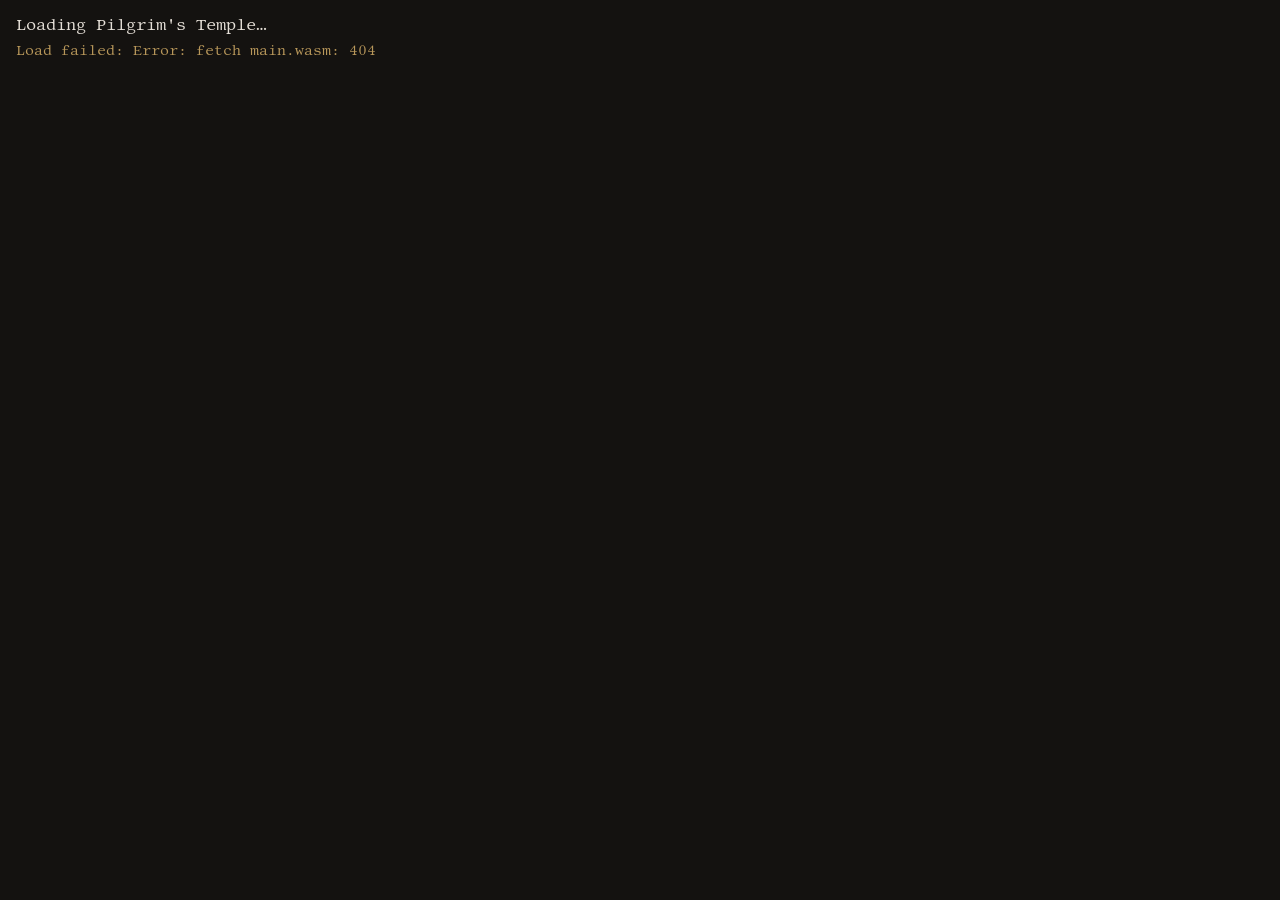
==== web/index.html @ 37a1a090 "Polish: robust enemies (data colors, magic, effects, talents, XP), class Hit Dice/ATT/DEF/MDEF, UI p" ====
<!doctype html>
<html lang="en">
<head>
<meta charset="utf-8">
<meta name="viewport" content="width=device-width, initial-scale=1">
<title>Pilgrim's Temple</title>
<link rel="stylesheet" href="tokens.css">
<style>
  html, body { margin: 0; background: var(--bg); color: var(--fg); font-family: var(--font-monospace); }
  #game { white-space: pre; line-height: var(--map-line-height); padding: 16px 16px 0 16px; }
  .status { color: var(--gold); font-size: 14px; padding: 8px 16px; font-family: var(--font-monospace); white-space: pre; }
  #log { color: var(--gray-1); font-family: var(--font-monospace); white-space: pre; padding: 4px 16px 0 16px; line-height: 1.15; }
  #hints { color: var(--gray-2); font-family: var(--font-monospace); padding: 8px 16px 16px 16px; white-space: pre-wrap; }
</style>
</head>
<body>
<div id="game">Loading Pilgrim's Temple…</div>
<div class="status" id="status">Booting WASM…</div>
<div id="log"></div>
<div id="hints"></div>
<script src="wasm_exec.js"></script>
<script>
(function() {
  const status = document.getElementById('status');
  function supportsBr() {
    if (!('DecompressionStream' in window)) return false;
    try { new DecompressionStream('br'); return true; } catch (e) { return false; }
  }
  async function instantiateWasm(bytes, go) {
    const result = await WebAssembly.instantiate(bytes, go.importObject);
    go.run(result.instance);
  }
  async function loadWasm() {
    // Prefer brotli if supported, else go straight to uncompressed.
    if (supportsBr()) {
      try {
        const resp = await fetch('main.wasm.br');
        if (!resp.ok) throw new Error('fetch main.wasm.br: ' + resp.status);
        const brBytes = await resp.arrayBuffer();
        const ds = new DecompressionStream('br');
        const stream = new Response(brBytes).body.pipeThrough(ds);
        const wasmBytes = await new Response(stream).arrayBuffer();
        status.textContent = 'Running (brotli)…';
        const go = new Go();
        await instantiateWasm(wasmBytes, go);
        return;
      } catch (e) {
        console.warn('brotli load failed, falling back to main.wasm:', e);
        status.textContent = 'Brotli unsupported — loading uncompressed…';
      }
    } else {
      status.textContent = 'Brotli not supported — loading uncompressed…';
    }
    // Fallback: uncompressed
    const resp2 = await fetch('main.wasm');
    if (!resp2.ok) throw new Error('fetch main.wasm: ' + resp2.status);
    const wasmBytes2 = await resp2.arrayBuffer();
    const go2 = new Go();
    await instantiateWasm(wasmBytes2, go2);
  }
  loadWasm().catch(e => {
    status.textContent = 'Load failed: ' + e;
    console.error(e);
  });
})();
</script>
</body>
</html>
---- web/tokens.css ----
@import url("https://fonts.googleapis.com/css2?family=Libertinus+Mono&display=swap");

/* Design tokens — Pilgrim's Temple (Party Roguelike) web build.
   Mirror of docs/design-guide.md. Core background with gold/red/slate accents,
   all colors desaturated. Both builds (terminal and web) share this identity. */

:root {
  /* Core */
  --bg:            #141210; /* near-black, slightly warm */
  --fg:            #e6e0d8; /* near-white text and glyphs */
  --floor:         #4a4642; /* decorative open floor glyph */
  --wall:          #6b645c; /* wall and pillar glyph */
  --gray-4:        #2c2927;
  --gray-3:        #3d3936;
  --gray-2:        #8a857e; /* dim read-only labels */
  --gray-1:        #b5aea5;

  /* Accents (desaturated) */
  --gold:          #b8975a; /* positive, warnings, panel headers, numbers (~6.8:1) */
  --gold-bright:   #d3ad6b; /* emphasized, cursor (~8.9:1) */
  --red:           #a8564a; /* large/graphical damage only (~3.6:1); not small text */
  --red-bright:    #c96a5a; /* small damage text (~5.1:1) */
  --slate:         #6e8fb5; /* atmosphere, sensory log entries (~5.6:1) */

  /* Typography */
  --font-monospace:
    "Libertinus Mono",
    ui-monospace,
    "Courier New",
    monospace;

  /* Layout */
  --map-cell:       16px;
  --map-line-height: 1.15;
}

/* Accessibility floor: informational glyphs never fall below 3:1 against
   their background. --floor is decorative only and never carries required
   information. Small text uses --red-bright, never --red (which is for
   large or graphical emphasis only). See docs/design-guide.md Section 6. */
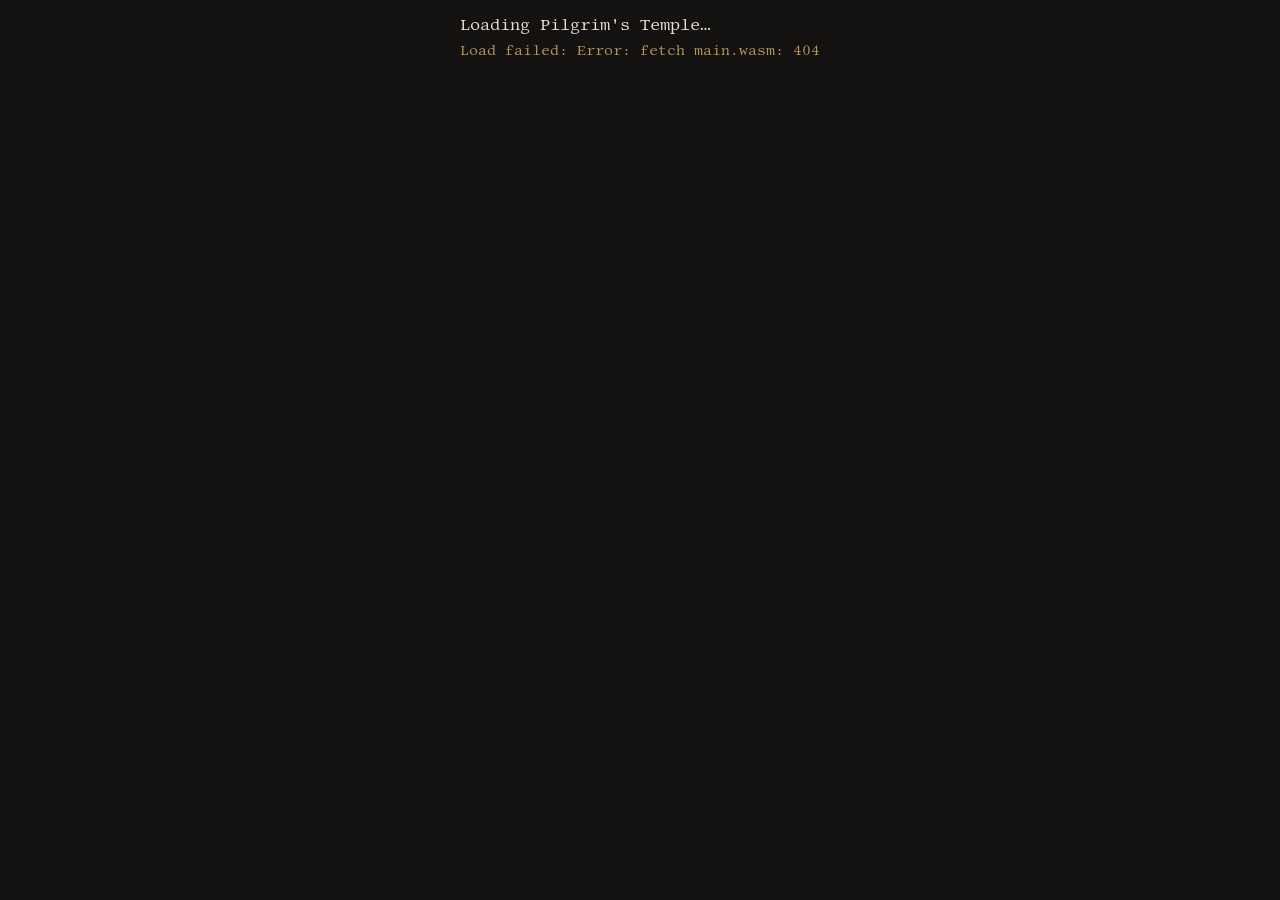
==== commit f8bd6401: "Center webpage view upper center Wrap #game/#status/#log/#hints in .page (width: fit-content; max-wi" ====
--- a/web/index.html
+++ b/web/index.html
@@ -6,7 +6,9 @@
 <title>Pilgrim's Temple</title>
 <link rel="stylesheet" href="tokens.css">
 <style>
-  html, body { margin: 0; background: var(--bg); color: var(--fg); font-family: var(--font-monospace); }
+  html, body { margin: 0; background: var(--bg); color: var(--fg); font-family: var(--font-monospace); min-height: 100vh; }
+  body { display: flex; justify-content: center; align-items: flex-start; }
+  .page { width: fit-content; max-width: 100vw; }
   #game { white-space: pre; line-height: var(--map-line-height); padding: 16px 16px 0 16px; }
   .status { color: var(--gold); font-size: 14px; padding: 8px 16px; font-family: var(--font-monospace); white-space: pre; }
   #log { color: var(--gray-1); font-family: var(--font-monospace); white-space: pre; padding: 4px 16px 0 16px; line-height: 1.15; }
@@ -14,11 +16,12 @@
 </style>
 </head>
 <body>
+<div class="page">
 <div id="game">Loading Pilgrim's Temple…</div>
 <div class="status" id="status">Booting WASM…</div>
 <div id="log"></div>
 <div id="hints"></div>
-<script src="wasm_exec.js"></script>
+</div>
 <script>
 (function() {
   const status = document.getElementById('status');
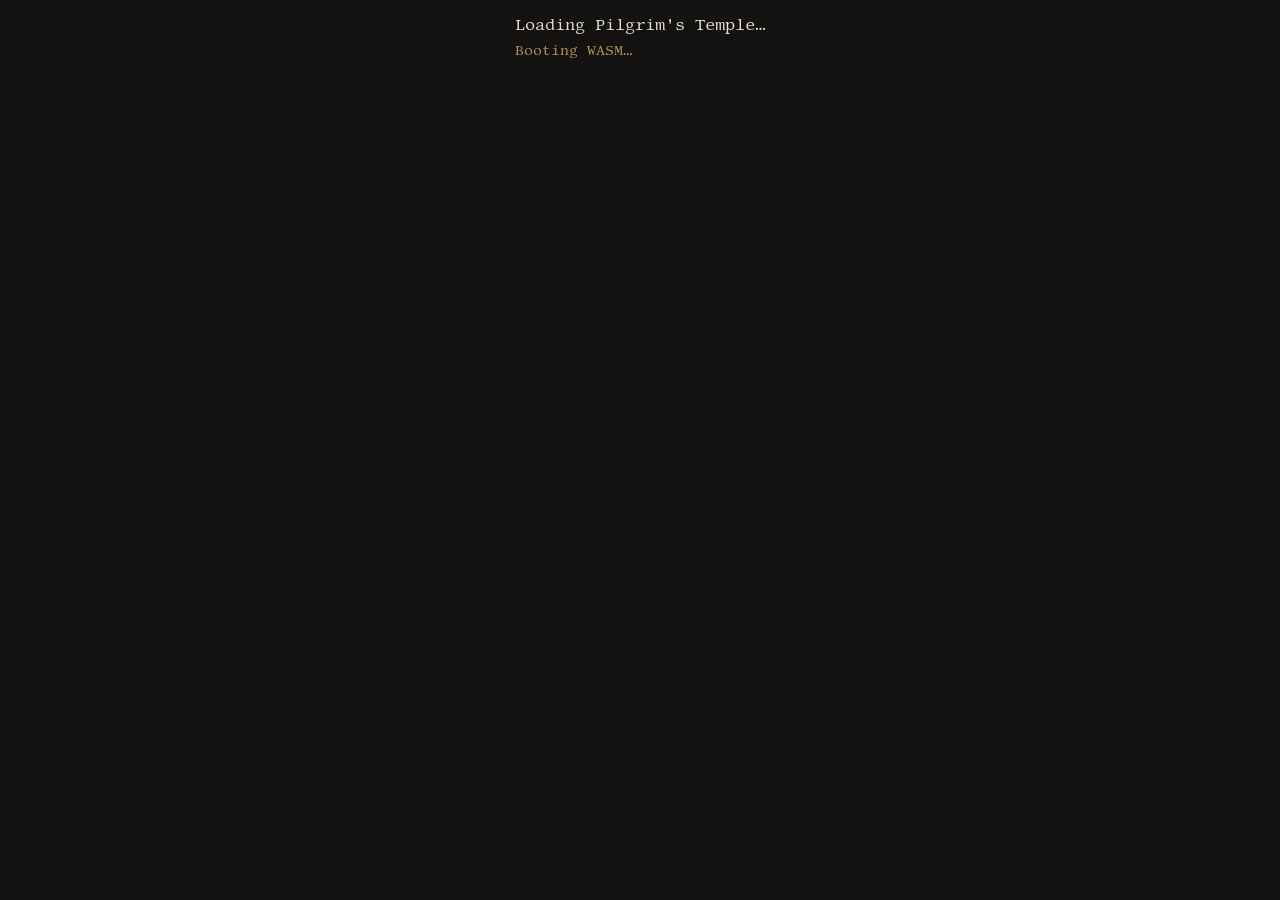
==== commit 857cd2b9: "Fix web: restore wasm_exec.js script tag (Go not defined) The centered layout rewrite dropped the <s" ====
--- a/web/index.html
+++ b/web/index.html
@@ -22,8 +22,8 @@
 <div id="log"></div>
 <div id="hints"></div>
 </div>
+<script src="wasm_exec.js"></script>
 <script>
-(function() {
   const status = document.getElementById('status');
   function supportsBr() {
     if (!('DecompressionStream' in window)) return false;
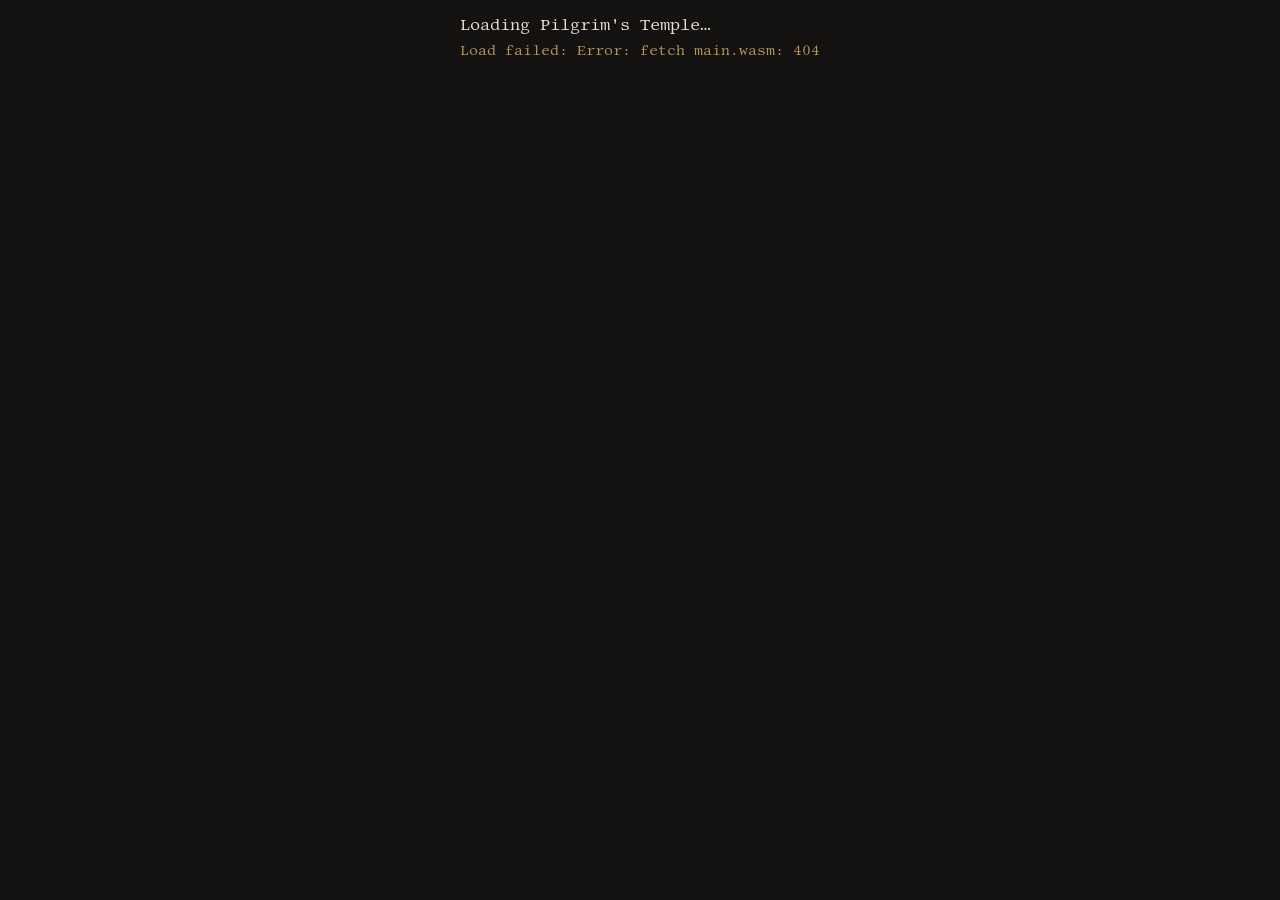
==== commit e5fbb110: "(); at :68 had no matching open. EOF )" ====
--- a/web/index.html
+++ b/web/index.html
@@ -24,6 +24,7 @@
 </div>
 <script src="wasm_exec.js"></script>
 <script>
+(function() {
   const status = document.getElementById('status');
   function supportsBr() {
     if (!('DecompressionStream' in window)) return false;
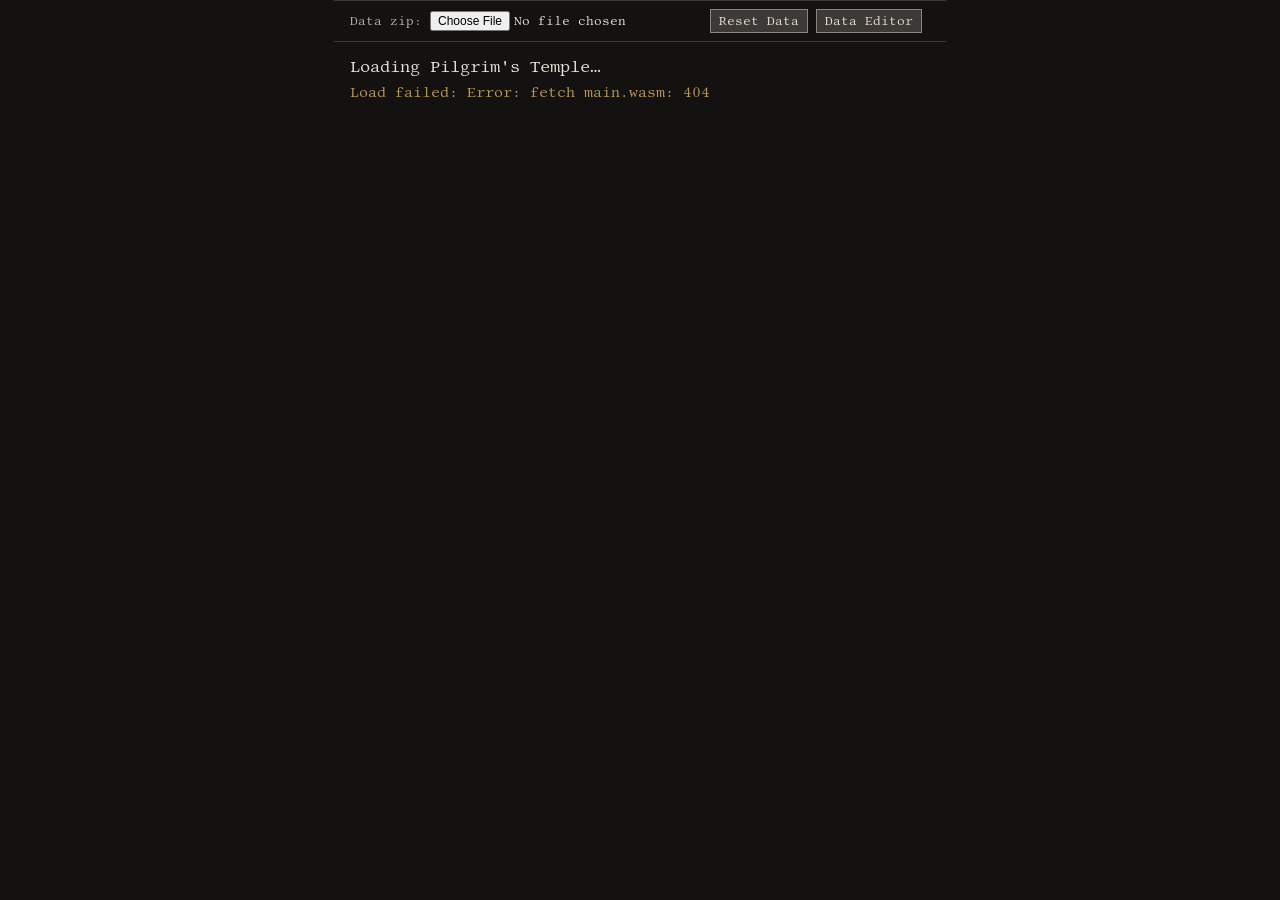
==== commit ce984d82: "Wave6: web upload zip + editor + fallback dedupe + helpers extraction - Web: input#dataZip accept=.z" ====
--- a/web/index.html
+++ b/web/index.html
@@ -13,10 +13,46 @@
   .status { color: var(--gold); font-size: 14px; padding: 8px 16px; font-family: var(--font-monospace); white-space: pre; }
   #log { color: var(--gray-1); font-family: var(--font-monospace); white-space: pre; padding: 4px 16px 0 16px; line-height: 1.15; }
   #hints { color: var(--gray-2); font-family: var(--font-monospace); padding: 8px 16px 16px 16px; white-space: pre-wrap; }
+  .shell-controls { display:flex; flex-wrap:wrap; gap:8px; align-items:center; padding:8px 16px; border-top:1px solid var(--gray-3); border-bottom:1px solid var(--gray-3); background: var(--bg); font-size:12px; }
+  .shell-controls label { color: var(--gray-1); }
+  .shell-controls input[type=file] { color: var(--fg); font-family: var(--font-monospace); font-size:12px; }
+  .shell-controls button { font-family: var(--font-monospace); font-size:12px; background: var(--gray-3); color: var(--fg); border:1px solid var(--gray-2); padding:4px 8px; cursor:pointer; }
+  .shell-controls button:hover { background: var(--gray-2); color: var(--bg); }
+  #editor { display:none; padding:12px 16px; border-bottom:1px solid var(--gray-3); background: var(--bg); }
+  #editor.open { display:block; }
+  #editor textarea { width:100%; max-width:640px; min-height:160px; background:#1a1816; color:var(--fg); border:1px solid var(--gray-3); font-family: var(--font-monospace); font-size:12px; padding:8px; }
+  #editor select, #editor button { font-family: var(--font-monospace); font-size:12px; }
+  #editStatus { color: var(--gold); font-size:12px; margin-left:8px; }
 </style>
 </head>
 <body>
 <div class="page">
+<div class="shell-controls" id="shell-controls">
+  <label for="dataZip">Data zip:</label>
+  <input type="file" id="dataZip" accept=".zip">
+  <button id="resetData" type="button">Reset Data</button>
+  <button id="toggleEditor" type="button">Data Editor</button>
+  <span id="shellStatus" style="color:var(--gray-1);"></span>
+</div>
+<div id="editor">
+  <div style="margin-bottom:6px;">
+    <label for="editSelect" style="color:var(--gray-1);">File:</label>
+    <select id="editSelect">
+      <option value="tuning.json">tuning.json</option>
+      <option value="features.json">features.json</option>
+      <option value="enemies.json">enemies.json</option>
+      <option value="floorThemes.json">floorThemes.json</option>
+      <option value="world.json">world.json</option>
+      <option value="merchants.json">merchants.json</option>
+      <option value="fountains.json">fountains.json</option>
+    </select>
+    <button id="editLoad" type="button">Load</button>
+    <button id="editSave" type="button">Save to overlay</button>
+    <span id="editStatus"></span>
+  </div>
+  <textarea id="editArea" rows="14" cols="70" spellcheck="false" placeholder="JSON will appear here…"></textarea>
+  <div style="color:var(--gray-2); font-size:11px; margin-top:4px;">Edits are stored in localStorage overlay (data:&lt;name&gt;) and take effect after reload. Use Reset Data to restore embedded defaults.</div>
+</div>
 <div id="game">Loading Pilgrim's Temple…</div>
 <div class="status" id="status">Booting WASM…</div>
 <div id="log"></div>
--- a/web/tokens.css
+++ b/web/tokens.css
@@ -8,9 +8,15 @@
   /* Core */
   --bg:            #141210; /* near-black, slightly warm */
   --fg:            #e6e0d8; /* near-white text and glyphs */
-  --floor:         #4a4642; /* decorative open floor glyph */
-  --wall:          #6b645c; /* wall and pillar glyph */
-  --gray-4:        #2c2927;
+  --floor:         #4a4642; /* decorative open floor glyph — crypt neutral (base) */
+  --wall:          #6b645c; /* wall and pillar glyph — crypt neutral */
+  /* Biome floor/wall — desaturated but hue-distinct, wall ~1.5× contrast over floor:
+     crypt   floor #4a4642 / wall #6b645c (neutral stone)
+     ossuary floor #4f3d32 / wall #7a5a3a (warm tan bone)
+     fungal  floor #2e4a35 / wall #4a6a4a (greener damp)
+     jungle  floor #2a3d2f / wall #3d5a3a (deeper green overgrowth)
+     cinder  floor #4a2e2a / wall #6a3d2f (redder ash)
+     Render: FloorColorForLevel/WallColorForLevel emit these hexes; web maps via colorForToken(token) passthrough, terminal via tcell truecolor. */
   --gray-3:        #3d3936;
   --gray-2:        #8a857e; /* dim read-only labels */
   --gray-1:        #b5aea5;
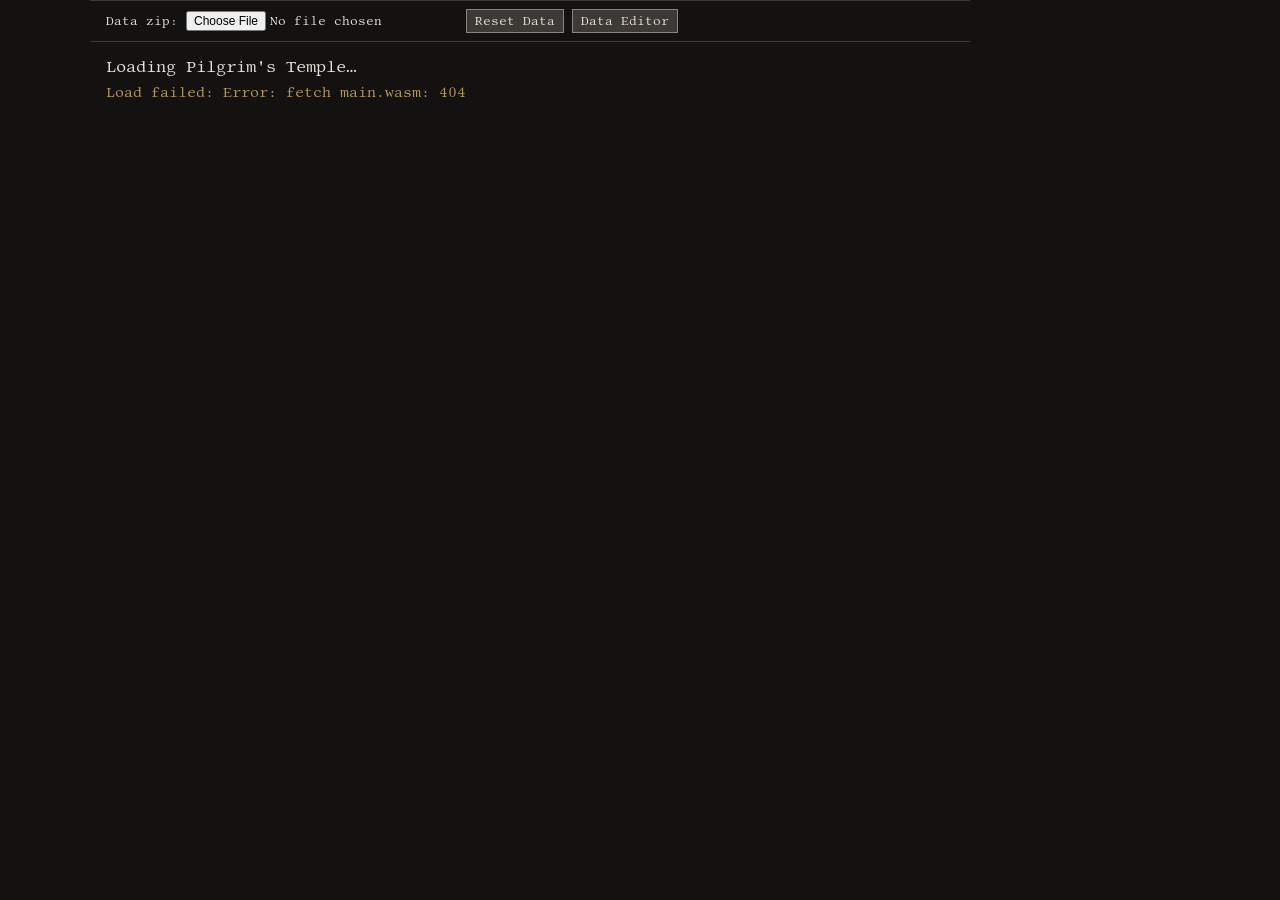
==== commit 2db95433: "Web: align view to console margins for static layout - Body not flex center (which recentered on hin" ====
--- a/web/index.html
+++ b/web/index.html
@@ -7,15 +7,15 @@
 <link rel="stylesheet" href="tokens.css">
 <style>
   html, body { margin: 0; background: var(--bg); color: var(--fg); font-family: var(--font-monospace); min-height: 100vh; }
-  body { display: flex; justify-content: center; align-items: flex-start; }
-  .page { width: fit-content; max-width: 100vw; }
-  #game { white-space: pre; line-height: var(--map-line-height); padding: 16px 16px 0 16px; }
-  .status { color: var(--gold); font-size: 14px; padding: 8px 16px; font-family: var(--font-monospace); white-space: pre; }
-  #log { color: var(--gray-1); font-family: var(--font-monospace); white-space: pre; padding: 4px 16px 0 16px; line-height: 1.15; }
-  #hints { color: var(--gray-2); font-family: var(--font-monospace); padding: 8px 16px 16px 16px; white-space: pre-wrap; }
-  .shell-controls { display:flex; flex-wrap:wrap; gap:8px; align-items:center; padding:8px 16px; border-top:1px solid var(--gray-3); border-bottom:1px solid var(--gray-3); background: var(--bg); font-size:12px; }
-  .shell-controls label { color: var(--gray-1); }
+  body { display: block; }
+  .page { width: 110ch; max-width: 100vw; margin: 0 auto; }
+  #game { white-space: pre; line-height: var(--map-line-height); padding: 16px 16px 0 16px; width: 110ch; max-width: 100vw; box-sizing: border-box; overflow: hidden; }
+  .status { color: var(--gold); font-size: 14px; padding: 8px 16px; font-family: var(--font-monospace); white-space: pre; width: 110ch; max-width: 100vw; box-sizing: border-box; min-height: 1.2em; }
+  #log { color: var(--gray-1); font-family: var(--font-monospace); white-space: pre; padding: 4px 16px 0 16px; line-height: 1.15; width: 110ch; max-width: 100vw; box-sizing: border-box; min-height: 8em; }
+  #hints { color: var(--gray-2); font-family: var(--font-monospace); padding: 8px 16px 16px 16px; white-space: pre-wrap; width: 110ch; max-width: 100vw; box-sizing: border-box; min-height: 1.2em; overflow-wrap: break-word; }
+  .shell-controls { display:flex; flex-wrap:wrap; gap:8px; align-items:center; padding:8px 16px; border-top:1px solid var(--gray-3); border-bottom:1px solid var(--gray-3); background: var(--bg); font-size:12px; width: 110ch; max-width: 100vw; box-sizing: border-box; }
   .shell-controls input[type=file] { color: var(--fg); font-family: var(--font-monospace); font-size:12px; }
+  #editor { width: 110ch; max-width: 100vw; box-sizing: border-box; }
   .shell-controls button { font-family: var(--font-monospace); font-size:12px; background: var(--gray-3); color: var(--fg); border:1px solid var(--gray-2); padding:4px 8px; cursor:pointer; }
   .shell-controls button:hover { background: var(--gray-2); color: var(--bg); }
   #editor { display:none; padding:12px 16px; border-bottom:1px solid var(--gray-3); background: var(--bg); }
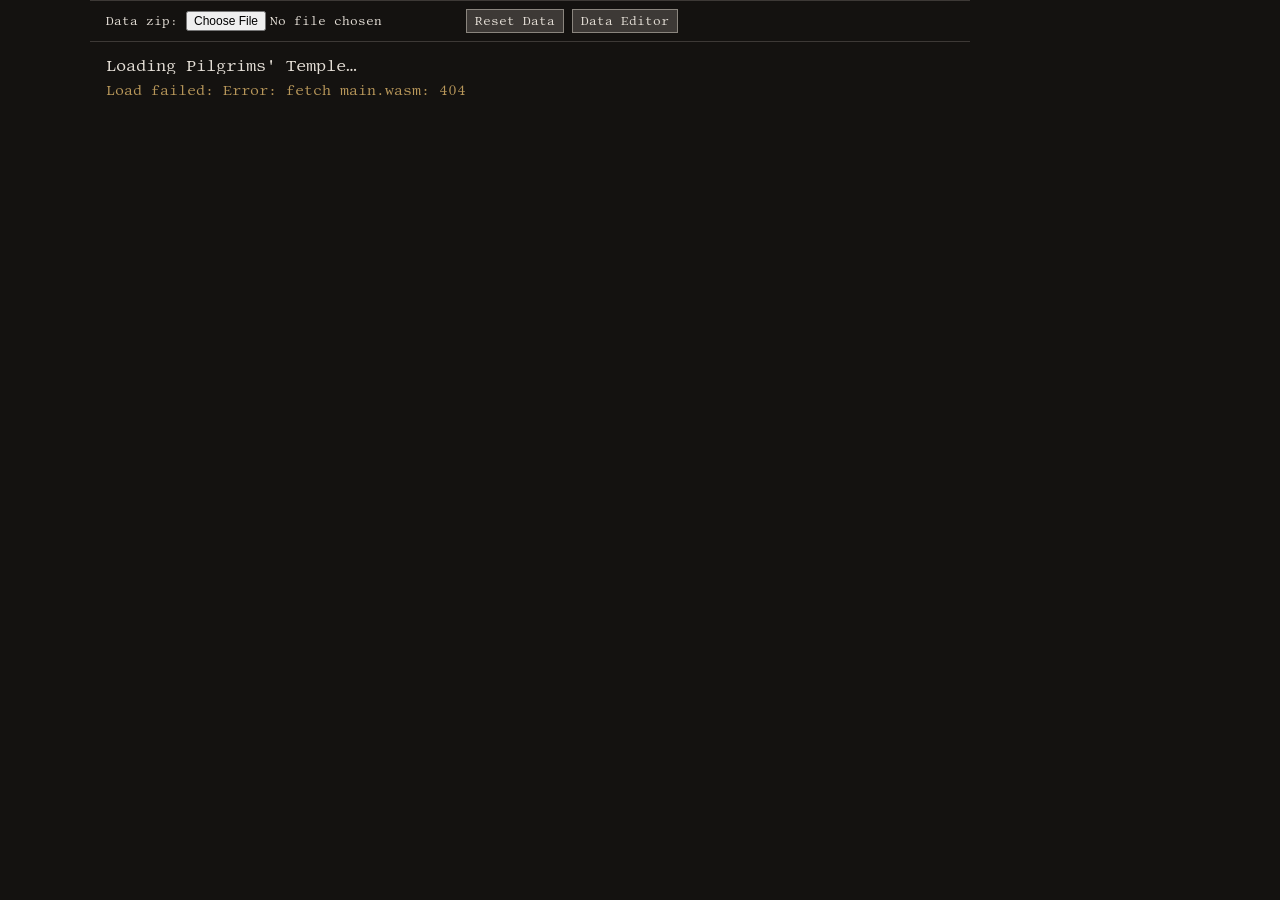
==== commit 53eb196a: "Pilgrims' rename, title banner, web grid fixes, README - Rename Pilgrim's Temple to Pilgrims' Temple" ====
--- a/web/index.html
+++ b/web/index.html
@@ -3,7 +3,9 @@
 <head>
 <meta charset="utf-8">
 <meta name="viewport" content="width=device-width, initial-scale=1">
-<title>Pilgrim's Temple</title>
+<link rel="preconnect" href="https://fonts.googleapis.com">
+<link rel="preconnect" href="https://fonts.gstatic.com" crossorigin>
+<title>Pilgrims' Temple</title>
 <link rel="stylesheet" href="tokens.css">
 <style>
   html, body { margin: 0; background: var(--bg); color: var(--fg); font-family: var(--font-monospace); min-height: 100vh; }
@@ -53,7 +55,7 @@
   <textarea id="editArea" rows="14" cols="70" spellcheck="false" placeholder="JSON will appear here…"></textarea>
   <div style="color:var(--gray-2); font-size:11px; margin-top:4px;">Edits are stored in localStorage overlay (data:&lt;name&gt;) and take effect after reload. Use Reset Data to restore embedded defaults.</div>
 </div>
-<div id="game">Loading Pilgrim's Temple…</div>
+<div id="game">Loading Pilgrims' Temple…</div>
 <div class="status" id="status">Booting WASM…</div>
 <div id="log"></div>
 <div id="hints"></div>
--- a/web/tokens.css
+++ b/web/tokens.css
@@ -1,6 +1,6 @@
 @import url("https://fonts.googleapis.com/css2?family=Libertinus+Mono&display=swap");
 
-/* Design tokens — Pilgrim's Temple (Party Roguelike) web build.
+/* Design tokens — Pilgrims' Temple (Party Roguelike) web build.
    Mirror of docs/design-guide.md. Core background with gold/red/slate accents,
    all colors desaturated. Both builds (terminal and web) share this identity. */
 
@@ -37,7 +37,7 @@
 
   /* Layout */
   --map-cell:       16px;
-  --map-line-height: 1.15;
+  --map-line-height: 1; /* cell grids tile seamlessly like a terminal; block art (title banner) stripes at anything above 1 */
 }
 
 /* Accessibility floor: informational glyphs never fall below 3:1 against
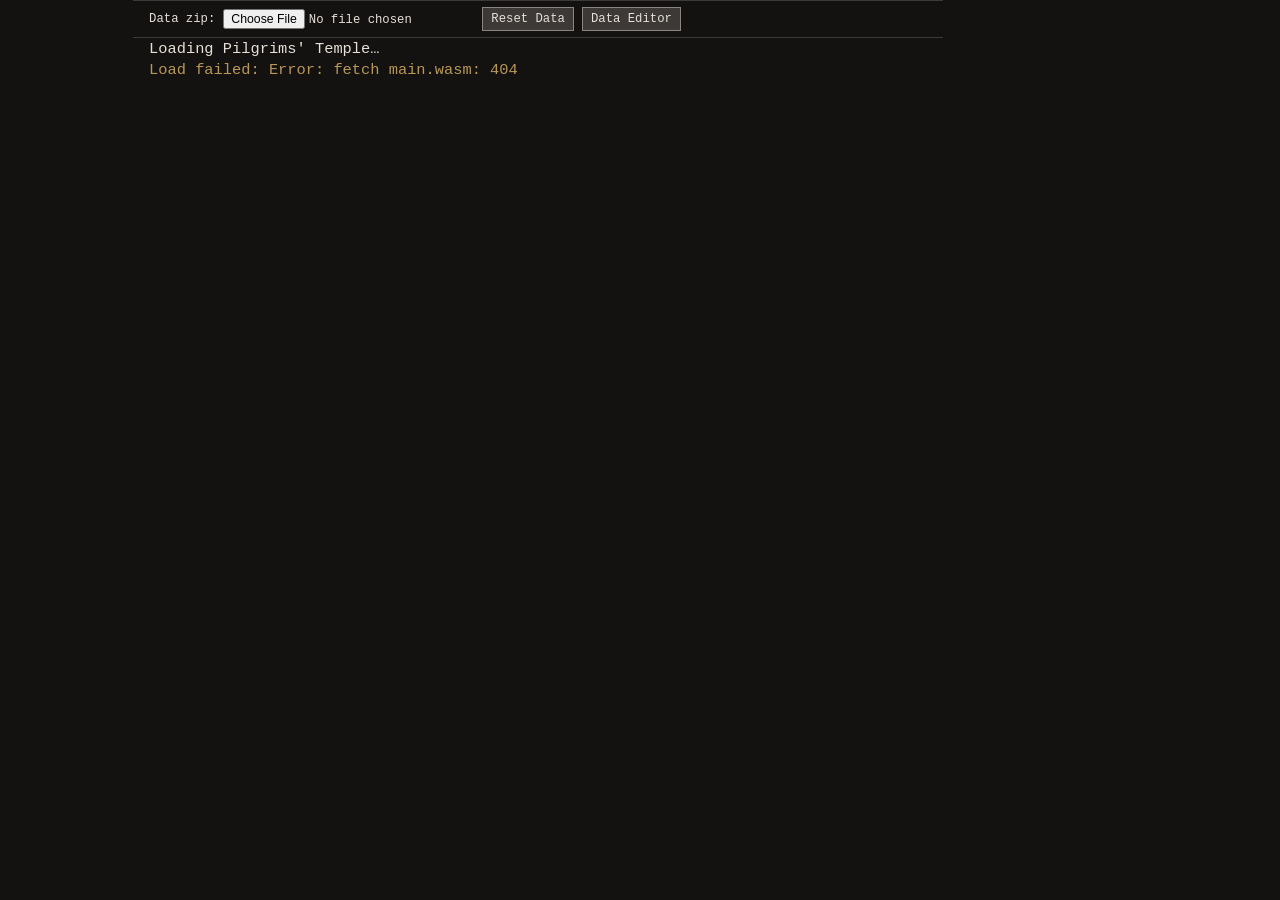
==== commit 78a2285e: "Vector fills, guarded scaling, save/UX fixes; dist ships both web zips" ====
--- a/web/index.html
+++ b/web/index.html
@@ -3,28 +3,28 @@
 <head>
 <meta charset="utf-8">
 <meta name="viewport" content="width=device-width, initial-scale=1">
-<link rel="preconnect" href="https://fonts.googleapis.com">
-<link rel="preconnect" href="https://fonts.gstatic.com" crossorigin>
 <title>Pilgrims' Temple</title>
 <link rel="stylesheet" href="tokens.css">
 <style>
-  html, body { margin: 0; background: var(--bg); color: var(--fg); font-family: var(--font-monospace); min-height: 100vh; }
+  html, body { margin: 0; background: var(--bg); color: var(--fg); font-family: var(--font-monospace); height: 100%; overflow: hidden; }
   body { display: block; }
-  .page { width: 110ch; max-width: 100vw; margin: 0 auto; }
-  #game { white-space: pre; line-height: var(--map-line-height); padding: 16px 16px 0 16px; width: 110ch; max-width: 100vw; box-sizing: border-box; overflow: hidden; }
-  .status { color: var(--gold); font-size: 14px; padding: 8px 16px; font-family: var(--font-monospace); white-space: pre; width: 110ch; max-width: 100vw; box-sizing: border-box; min-height: 1.2em; }
-  #log { color: var(--gray-1); font-family: var(--font-monospace); white-space: pre; padding: 4px 16px 0 16px; line-height: 1.15; width: 110ch; max-width: 100vw; box-sizing: border-box; min-height: 8em; }
-  #hints { color: var(--gray-2); font-family: var(--font-monospace); padding: 8px 16px 16px 16px; white-space: pre-wrap; width: 110ch; max-width: 100vw; box-sizing: border-box; min-height: 1.2em; overflow-wrap: break-word; }
-  .shell-controls { display:flex; flex-wrap:wrap; gap:8px; align-items:center; padding:8px 16px; border-top:1px solid var(--gray-3); border-bottom:1px solid var(--gray-3); background: var(--bg); font-size:12px; width: 110ch; max-width: 100vw; box-sizing: border-box; }
-  .shell-controls input[type=file] { color: var(--fg); font-family: var(--font-monospace); font-size:12px; }
-  #editor { width: 110ch; max-width: 100vw; box-sizing: border-box; }
-  .shell-controls button { font-family: var(--font-monospace); font-size:12px; background: var(--gray-3); color: var(--fg); border:1px solid var(--gray-2); padding:4px 8px; cursor:pointer; }
+  /* Whole terminal fits min(80vw, 80vh): 110 cols ≈ 66em wide, ~41
+     lines tall (24 map + status + log + hints + controls + chrome). */
+  .page { width: min(110ch, 80vw); max-width: 80vw; max-height: 100vh; margin: 0 auto; font-size: min(1.2vw, 1.9vh); overflow: hidden; }
+  #game { white-space: pre; line-height: var(--map-line-height); padding: 4px 16px 0 16px; width: 110ch; max-width: 80vw; box-sizing: border-box; overflow: hidden; --map-cell: 1em; }
+  .status { color: var(--gold); font-size: 1em; padding: 4px 16px; font-family: var(--font-monospace); white-space: pre; width: 110ch; max-width: 80vw; box-sizing: border-box; min-height: 1.2em; }
+  #log { color: var(--gray-1); font-family: var(--font-monospace); white-space: pre; padding: 2px 16px 0 16px; line-height: 1.15; width: 110ch; max-width: 80vw; box-sizing: border-box; min-height: 8em; }
+  #hints { color: var(--gray-2); font-family: var(--font-monospace); padding: 4px 16px 8px 16px; white-space: pre-wrap; width: 110ch; max-width: 80vw; box-sizing: border-box; min-height: 1.2em; overflow-wrap: break-word; }
+  .shell-controls { display:flex; flex-wrap:wrap; gap:8px; align-items:center; padding:6px 16px; border-top:1px solid var(--gray-3); border-bottom:1px solid var(--gray-3); background: var(--bg); font-size:0.8em; width: 110ch; max-width: 80vw; box-sizing: border-box; }
+  .shell-controls input[type=file] { color: var(--fg); font-family: var(--font-monospace); font-size:1em; }
+  #editor { width: 110ch; max-width: 80vw; box-sizing: border-box; }
+  .shell-controls button { font-family: var(--font-monospace); font-size:1em; background: var(--gray-3); color: var(--fg); border:1px solid var(--gray-2); padding:4px 8px; cursor:pointer; }
   .shell-controls button:hover { background: var(--gray-2); color: var(--bg); }
-  #editor { display:none; padding:12px 16px; border-bottom:1px solid var(--gray-3); background: var(--bg); }
+  #editor { display:none; padding:12px 16px; border-bottom:1px solid var(--gray-3); background: var(--bg); max-height:32vh; overflow:auto; }
   #editor.open { display:block; }
-  #editor textarea { width:100%; max-width:640px; min-height:160px; background:#1a1816; color:var(--fg); border:1px solid var(--gray-3); font-family: var(--font-monospace); font-size:12px; padding:8px; }
-  #editor select, #editor button { font-family: var(--font-monospace); font-size:12px; }
-  #editStatus { color: var(--gold); font-size:12px; margin-left:8px; }
+  #editor textarea { width:100%; max-width:640px; min-height:10em; background:#1a1816; color:var(--fg); border:1px solid var(--gray-3); font-family: var(--font-monospace); font-size:1em; padding:8px; }
+  #editor select, #editor button { font-family: var(--font-monospace); font-size:1em; }
+  #editStatus { color: var(--gold); font-size:1em; margin-left:8px; }
 </style>
 </head>
 <body>
@@ -70,6 +70,7 @@
   }
   async function instantiateWasm(bytes, go) {
     const result = await WebAssembly.instantiate(bytes, go.importObject);
+    status.textContent = ''; // loader done; first frame overwrites
     go.run(result.instance);
   }
   async function loadWasm() {
--- a/web/tokens.css
+++ b/web/tokens.css
@@ -1,4 +1,21 @@
-@import url("https://fonts.googleapis.com/css2?family=Libertinus+Mono&display=swap");
+/* Vendored webfont (see fonts/ATTRIBUTION.md): Libertinus Mono. Block and
+   shade runes render as canvas vector fills, never as DOM text. */
+@font-face {
+  font-family: "Libertinus Mono";
+  font-style: normal;
+  font-weight: 400;
+  font-display: swap;
+  src: url("fonts/libertinus-mono-latin-ext.woff2") format("woff2");
+  unicode-range: U+0100-02BA, U+02BD-02C5, U+02C7-02CC, U+02CE-02D7, U+02DD-02FF, U+0304, U+0308, U+0329, U+1D00-1DBF, U+1E00-1E9F, U+1EF2-1EFF, U+2020, U+20A0-20AB, U+20AD-20C0, U+2113, U+2C60-2C7F, U+A720-A7FF;
+}
+@font-face {
+  font-family: "Libertinus Mono";
+  font-style: normal;
+  font-weight: 400;
+  font-display: swap;
+  src: url("fonts/libertinus-mono-latin.woff2") format("woff2");
+  unicode-range: U+0000-00FF, U+0131, U+0152-0153, U+02BB-02BC, U+02C6, U+02DA, U+02DC, U+0304, U+0308, U+0329, U+2000-206F, U+20AC, U+2122, U+2191, U+2193, U+2212, U+2215, U+FEFF, U+FFFD;
+}
 
 /* Design tokens — Pilgrims' Temple (Party Roguelike) web build.
    Mirror of docs/design-guide.md. Core background with gold/red/slate accents,
